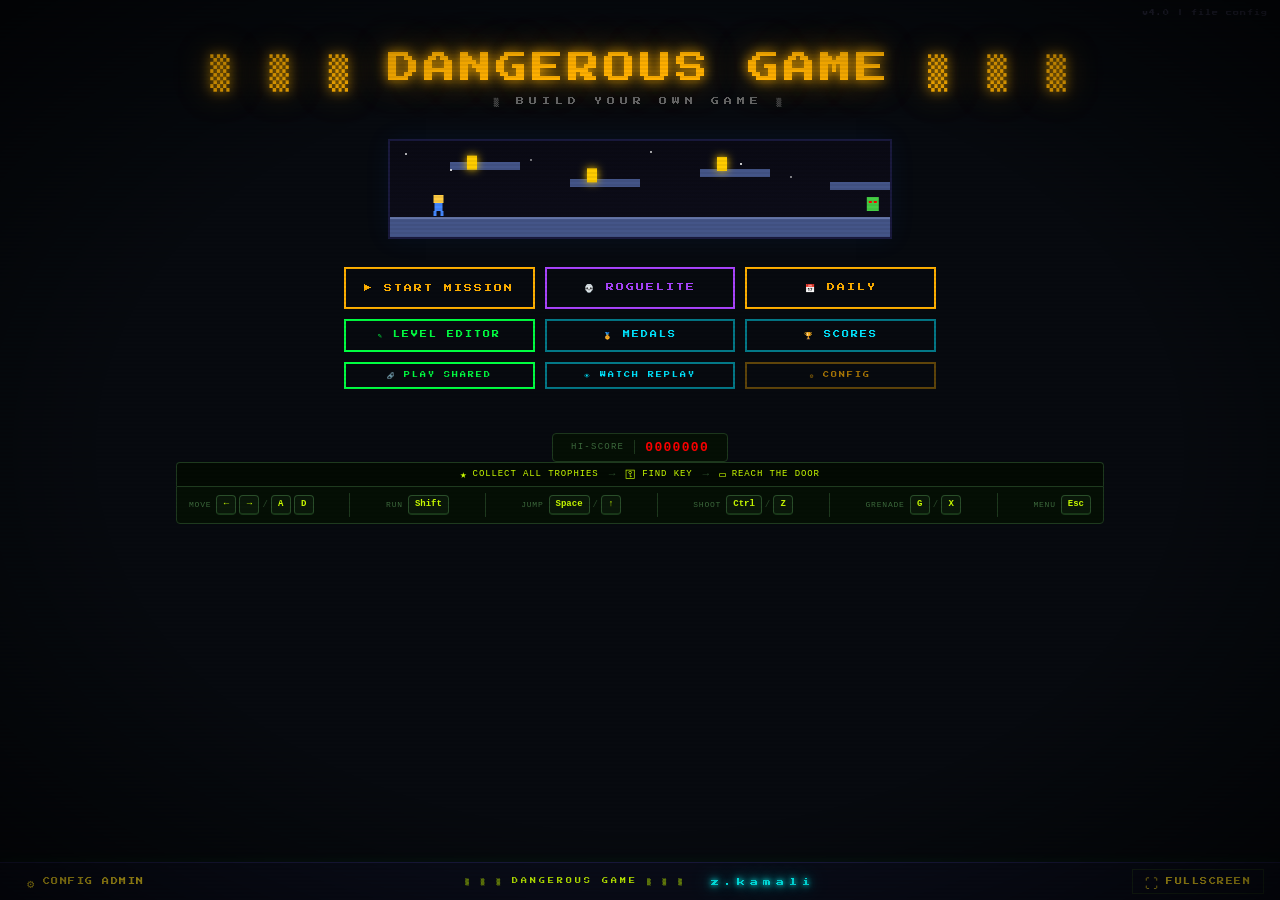
==== index.html @ d9ec9a9c "Dangerous Game V4" ====
<!DOCTYPE html>
<html lang="en">
<head>
  <meta charset="UTF-8">
  <meta name="viewport" content="width=device-width, initial-scale=1.0, maximum-scale=1.0, user-scalable=no, viewport-fit=cover">
  <title>▒ DANGEROUS GAME ▒</title><!-- overwritten at runtime by game.config.json → game.title -->
  <meta name="description" content="DANGEROUS GAME — retro 2D side-scrolling game">
  <meta name="theme-color" content="#070a0f">
  <link rel="preconnect" href="https://fonts.googleapis.com">
  <link rel="preconnect" href="https://fonts.gstatic.com" crossorigin>
  <link href="https://fonts.googleapis.com/css2?family=Press+Start+2P&display=swap" rel="stylesheet">
  <link rel="icon" type="image/png" href="DG-favicon.png">
  <link rel="stylesheet" href="style.css">
</head>
<body>

<!-- Config version badge (top-right corner) -->
<div id="config-badge">LOADING CONFIG…</div>

<!-- ════════════════════════════════════════════
     MENU SCREEN
     ════════════════════════════════════════════ -->
	 <div id="screen-menu" class="screen active">

  <div class="menu-logo-wrap">
    <div class="menu-title" data-config="game.title">
      ▒ ▒ ▒ DANGEROUS GAME ▒ ▒ ▒
    </div>
    <div class="menu-sub" data-config="game.subtitle">
      ▒ BUILD YOUR OWN GAME ▒
    </div>
  </div>

  <div class="menu-canvas-wrap">
    <canvas id="menu-canvas" width="500" height="96"></canvas>
  </div>

  <div class="menu-options menu-grid">
    <!-- Row 1: Primary actions -->
    <button class="btn btn-amber btn-primary menu-btn-lg" id="btn-play">▶ START MISSION</button>
    <button class="btn btn-purple menu-btn-lg" id="btn-roguelite">💀 ROGUELITE</button>
    <button class="btn btn-yellow menu-btn-lg" id="btn-daily">📅 DAILY</button>
    <!-- Row 2: Tools -->
    <button class="btn btn-green  menu-btn-md" id="btn-editor">✎ LEVEL EDITOR</button>
    <button class="btn btn-cyan   menu-btn-md" id="btn-achievements">🏅 MEDALS</button>
    <button class="btn btn-cyan   menu-btn-md" id="btn-leaderboard">🏆 SCORES</button>
    <!-- Row 3: Share + Admin -->
    <button class="btn btn-teal   menu-btn-sm" id="btn-import-level">🔗 PLAY SHARED</button>
    <button class="btn btn-cyan   menu-btn-sm" id="btn-watch-shared-replay">👁 WATCH REPLAY</button>
    <a      class="btn btn-admin  menu-btn-sm" href="admin.html">⚙ CONFIG</a>
  </div>

  <div class="dg-hiscore" id="menu-hi">
    <span class="dg-hi-label">Hi-Score</span>
    <div class="dg-hi-divider"></div>
    <span class="dg-hi-score">0000000</span>
  </div>
	
	<!-- THEME-2 - SHOW IN FOOTER -->
	<div class="dg-footer">
	  <div class="dg-mission">
		<div class="dg-mstep"><span class="dg-micon">★</span> Collect all trophies</div>
		<span class="dg-marrow">→</span>
		<div class="dg-mstep"><span class="dg-micon">⚿</span> Find key</div>
		<span class="dg-marrow">→</span>
		<div class="dg-mstep"><span class="dg-micon">▭</span> Reach the door</div>
	  </div>
	  <div class="dg-controls">
		<div class="dg-ctrl">
		  <span class="dg-label">Move</span>
		  <div class="dg-keys">
			<span class="dg-key">←</span><span class="dg-key">→</span>
			<span class="dg-sep">/</span>
			<span class="dg-key">A</span><span class="dg-key">D</span>
		  </div>
		</div>
		<div class="dg-divider"></div>
		<div class="dg-ctrl">
		  <span class="dg-label">Run</span>
		  <div class="dg-keys"><span class="dg-key">Shift</span></div>
		</div>
		<div class="dg-divider"></div>
		<div class="dg-ctrl">
		  <span class="dg-label">Jump</span>
		  <div class="dg-keys">
			<span class="dg-key">Space</span><span class="dg-sep">/</span><span class="dg-key">↑</span>
		  </div>
		</div>
		<div class="dg-divider"></div>
		<div class="dg-ctrl">
		  <span class="dg-label">Shoot</span>
		  <div class="dg-keys">
			<span class="dg-key">Ctrl</span><span class="dg-sep">/</span><span class="dg-key">Z</span>
		  </div>
		</div>
		<div class="dg-divider"></div>
		<div class="dg-ctrl">
		  <span class="dg-label">Grenade</span>
		  <div class="dg-keys">
			<span class="dg-key">G</span><span class="dg-sep">/</span><span class="dg-key">X</span>
		  </div>
		</div>
		<div class="dg-divider"></div>
		<div class="dg-ctrl">
		  <span class="dg-label">Menu</span>
		  <div class="dg-keys"><span class="dg-key">Esc</span></div>
		</div>
	  </div>
	</div>


</div>

<!-- ════════════════════════════════════════════
     GAME SCREEN
     ════════════════════════════════════════════ -->
<div id="screen-game" class="screen">

  <!-- HUD -->
  <div id="hud">
    <div class="hud-group">
      <div class="hud-item">
        <label>SCORE</label>
        <span id="hud-score">0000000</span>
      </div>
      <div class="hud-item">
        <label>HI</label>
        <span id="hud-hi">0000000</span>
      </div>
      <div class="hud-item">
        <label>MISSION</label>
        <span id="hud-level">LV 1</span>
      </div>
    </div>
    <div class="hud-group">
      <div class="hud-item">
        <label>LIVES</label>
        <span class="hud-lives" id="hud-lives">♥♥♥</span>
      </div>
      <div class="hud-item">
        <label>CUPS</label>
        <span id="hud-trophy">0</span>
      </div>
      <div class="hud-item">
        <label>KEY</label>
        <span class="hud-key" id="hud-key">NO</span>
      </div>
      <div class="hud-item">
        <label>WEAPON</label>
        <span class="hud-weapon" id="hud-weapon">NONE</span>
      </div>
      <div class="hud-item">
        <label>AMMO</label>
        <span class="hud-ammo" id="hud-ammo">–</span>
      </div>
      <div class="hud-item">
        <label>NADE</label>
        <span id="hud-nade">x0</span>
      </div>
      <div class="hud-item" id="hud-jetbar-wrap">
        <label>JET</label>
        <div id="hud-jetbar"><div id="hud-jetbar-fill"></div></div>
      </div>
      <!-- Phase 1: Boss HP bar -->
      <div class="hud-item" id="hud-boss-wrap" style="display:none">
        <label id="hud-boss-label">BOSS 12/12</label>
        <div id="hud-boss-bar"><div id="hud-boss-fill"></div></div>
      </div>
    </div>
  </div>

  <!-- Game canvas -->
  <div id="canvas-wrapper">
    <canvas id="gameCanvas"></canvas>
    <div id="msg-overlay"></div>
  </div>

  <!-- Controls hint strip -->
  <div id="controls-hint">
    <span>← → MOVE &nbsp; SHIFT RUN &nbsp; SPACE JUMP &nbsp; CTRL/Z SHOOT &nbsp; G GRENADE</span>
    <button class="btn btn-danger btn-sm" id="btn-menu" aria-label="Quit to menu">ESC / QUIT</button>
  </div>

  <!-- Touch controls (mobile only — shown via CSS media query) -->
  <div id="touch-controls">
    <div class="touch-dpad">
      <button class="touch-btn"             id="touch-left">◀</button>
      <button class="touch-btn"             id="touch-right">▶</button>
    </div>
    <div class="touch-actions">
      <button class="touch-btn touch-grenade" id="touch-grenade">NADE</button>
      <button class="touch-btn touch-shoot"   id="touch-shoot">FIRE</button>
      <button class="touch-btn touch-jump"    id="touch-jump">JUMP</button>
    </div>
  </div>

</div><!-- /screen-game -->

<!-- ════════════════════════════════════════════
     GAME OVER / WIN SCREEN
     ════════════════════════════════════════════ -->
<div id="screen-gameover" class="screen">
  <div class="gameover-title" id="go-title">GAME OVER</div>
  <div class="gameover-score">SCORE: <span id="go-score">0000000</span></div>
  <div class="gameover-hi">HI-SCORE: <span id="go-hi">0000000</span></div>
  <div class="menu-options">
    <button class="btn btn-amber" id="btn-retry">▶ PLAY AGAIN</button>
    <button class="btn btn-cyan"  id="btn-watch-replay" style="display:none">👁 WATCH REPLAY</button>
    <button class="btn btn-cyan"  id="btn-export-replay" style="display:none">📤 SHARE REPLAY</button>
    <div id="replay-export-feedback" style="display:none;color:#00ff88;font-family:'Press Start 2P',monospace;font-size:8px;margin-top:8px;text-align:center;"></div>
    <button class="btn"           id="btn-gomenu">← MAIN MENU</button>
  </div>
</div>

<!-- ════════════════════════════════════════════
     EDITOR SCREEN
     ════════════════════════════════════════════ -->
<div id="screen-editor" class="screen">

  <!-- Top bar: title + action buttons -->
  <div id="editor-header">
    <h2>◈ LEVEL EDITOR</h2>
    <div class="ed-btns">
      <button class="btn btn-green"               id="btn-ed-play">▶ PLAY TEST</button>
      <button class="btn btn-cyan"               id="btn-ed-export">↓ EXPORT</button>
      <button class="btn btn-amber"               id="btn-ed-import">↑ IMPORT</button>
      <button class="btn btn-cyan"                id="btn-ed-share">🔗 SHARE LEVEL</button>
      <button class="btn btn-purple"              id="btn-ed-ai">🤖 AI GENERATE</button>
      <button class="btn btn-amber ed-btn-danger" id="btn-ed-menu">✕ BACK</button>
      <input  class="hidden-file-input"    type="file" id="ed-import-input" accept=".json">
    </div>
  </div>

  <!-- Toolbar: LEVEL | TILES palette+tools+guide | CHARACTERS -->
  <div id="editor-toolbar">

    <!-- Zone 1: Level select -->
	<div class="tile-guide">
		<div class="tg-group-heading" style="padding: 6px 10px 5px; margin: 8px 0px 4px; background: rgba(255, 136, 0, 0.094); border-width: 1px 1px 1px 3px; border-style: solid; border-color: rgba(255, 136, 0, 0.333) rgba(255, 136, 0, 0.333) rgba(255, 136, 0, 0.333) rgb(255, 136, 0); border-image: initial; font-family: &quot;Press Start 2P&quot;, monospace; font-size: 12px; color: rgb(255, 136, 0); letter-spacing: 2px; display: flex; align-items: center; gap: 8px;">
			<span style="font-size:13px">🗺️</span>
			<div>
				<div>LEVEL</div>
				<div style="font-size:5px;color:#44cc4499;margin-top:2px;letter-spacing:1px">&nbsp;</div>
			</div>
			<select id="ed-level-select"></select>
		</div>
				
		<!-- Zone 3: Add new character -->
		<div class="tg-group-heading" style="padding: 6px 10px 5px; margin: 8px 0px 4px; background: rgba(255, 0, 68, 0.094); border-width: 1px 1px 1px 3px; border-style: solid; border-color: rgba(255, 0, 68, 0.333) rgba(255, 0, 68, 0.333) rgba(255, 0, 68, 0.333) rgb(255, 0, 68); border-image: initial; font-family: &quot;Press Start 2P&quot;, monospace; font-size: 7px; color: rgb(255, 0, 68); letter-spacing: 2px; display: flex; align-items: center; gap: 8px;">
			<span style="font-size:13px">⚔️➕</span>
			<div>
			  <button class="ed-btn ed-btn-add-char" id="btn-add-char">+ ADD CUSTOM ENEMY</button>
			</div>
		</div>
	</div>
	
    <!-- Zone 4: Tile palette + tools + guide -->
    <div class="ed-zone ed-zone-tiles" id="ed-zone-tiles">
      <div class="ed-toolbar-tiles-row">
		<!-- Zone 4: Tile Reference ← ADD THIS ENTIRE BLOCK -->
		<div class="ed-zone" id="ed-zone-guide">		  
			<div class="tile-guide">
				<div class="tg-group-heading" style="padding: 6px 10px 5px; margin: 8px 0px 4px; background: rgba(68, 102, 255, 0.094); border-width: 1px 1px 1px 3px; border-style: solid; border-color: rgba(68, 102, 255, 0.333) rgba(68, 102, 255, 0.333) rgba(68, 102, 255, 0.333) rgb(68, 102, 255); border-image: initial; font-family: &quot;Press Start 2P&quot;, monospace; font-size: 12px; color: rgb(68, 102, 255); letter-spacing: 2px; display: flex; align-items: center; gap: 8px;">
					<span style="font-size:13px">🧰</span>
					<div>Tiles Toolbox
					</div>
					
					<div class="tg-cell" data-tid="4" title="[4] TROPHY — Collect all to unlock door" style="border: 1px solid rgba(255, 204, 0, 0.333); background: rgba(255, 204, 0, 0.07); display: flex; flex-direction: column; align-items: center; padding: 4px 2px 3px; cursor: pointer; border-radius: 2px; transition: border-color 0.1s, background 0.1s; position: relative;">
						<span style="font-size:15px;line-height:1">🧹</span>
						<span style="font-family:'Press Start 2P',monospace;font-size:5px;color:#ffcc00;margin-top:2px;text-align:center;line-height:1.3">
							&nbsp;
						</span>
					</div>
					<button class="btn btn-amber" id="btn-ed-clear">CLEAR</button>
					
					<div class="tg-cell" data-tid="18" title="[18] UPGRADE — Upgrades current weapon" style="border: 1px solid rgba(0, 229, 255, 0.333); background: rgba(0, 229, 255, 0.07); display: flex; flex-direction: column; align-items: center; padding: 4px 2px 3px; cursor: pointer; border-radius: 2px; transition: border-color 0.1s, background 0.1s; position: relative;">
						<span style="font-size:15px;line-height:1">🎨</span>
						<span style="font-family:'Press Start 2P',monospace;font-size:5px;color:#00e5ff;margin-top:2px;text-align:center;line-height:1.3">		&nbsp;
						</span>
					</div>
					<button class="btn btn-cyan" id="btn-ed-fill">FILL FLOOR</button>
				</div>
			</div>
		  <div id="tile-guide"></div>
		</div>
      </div>
    </div>

  </div><!-- /editor-toolbar -->

  <!-- Full-width canvas -->
  <div id="editor-canvas-wrap">
    <canvas id="editorCanvas"></canvas>
  </div>

</div><!-- /screen-editor -->

<!-- ════════════════════════════════════════════
     CUSTOM CHARACTER MODAL
     ════════════════════════════════════════════ -->
<div id="char-modal-bg">
  <div id="char-modal">
    <h2 id="char-modal-title">◈ NEW CHARACTER</h2>

    <div class="cf">
      <label>NAME</label>
      <input type="text" id="char-name" maxlength="12" placeholder="e.g. ROBOT" value="CUSTOM">
    </div>

    <div class="cf-row">
      <div class="cf cf-half">
        <label>BODY COLOR</label>
        <input type="color" id="char-color" value="#cc4444">
      </div>
      <div class="cf cf-half">
        <label>EYE COLOR</label>
        <input type="color" id="char-eyecolor" value="#ff0000">
      </div>
    </div>

    <div class="cf">
      <label>BEHAVIOR</label>
      <select id="char-behavior">
        <option value="patrol">PATROL  (walks back &amp; forth)</option>
        <option value="fast">FAST    (quick patrol)</option>
        <option value="flying">FLYING  (hovers, no gravity)</option>
        <option value="jumper">JUMPER  (bounces on platforms)</option>
        <option value="sniper">SNIPER  (shoots at player)</option>
      </select>
    </div>

    <div class="cf">
      <label>SPEED &nbsp;<span class="rv" id="rv-speed">1.4</span></label>
      <input type="range" id="char-speed" min="0.5" max="4" step="0.1" value="1.4">
    </div>
    <div class="cf">
      <label>PATROL RANGE &nbsp;<span class="rv" id="rv-range">80</span>px</label>
      <input type="range" id="char-range" min="32" max="300" step="8" value="80">
    </div>
    <div class="cf">
      <label>SCORE VALUE &nbsp;<span class="rv" id="rv-score">300</span>pts</label>
      <input type="range" id="char-score" min="100" max="1000" step="50" value="300">
    </div>

    <div class="char-prev-row">
      <canvas class="char-prev-canvas" id="char-prev-cnv" width="48" height="56"></canvas>
      <div id="char-prev-info"></div>
    </div>

    <div class="char-modal-btns">
      <button class="ed-btn"             id="char-cancel">CANCEL</button>
      <button class="ed-btn ed-btn-save" id="char-save">SAVE CHARACTER</button>
    </div>
  </div>
</div>

<!-- ════════════════════════════════════════════
     LEADERBOARD SCREEN
     ════════════════════════════════════════════ -->
<!-- ════════════════════════════════════════════
     LEVEL IMPORT MODAL (Phase 4 — URL Sharing)
     ════════════════════════════════════════════ -->
<div id="import-level-modal-bg" style="display:none;position:fixed;inset:0;background:rgba(0,0,0,0.85);z-index:9999;display:none;align-items:center;justify-content:center;">
  <div style="background:#0d1117;border:2px solid #4a9eff;padding:24px;max-width:560px;width:90%;font-family:'Press Start 2P',monospace;color:#eee;">
    <div style="font-size:10px;color:#4a9eff;margin-bottom:16px;letter-spacing:1px;">🔗 PLAY SHARED LEVEL</div>
    <div style="font-size:8px;color:#aaa;margin-bottom:10px;line-height:1.8;">Paste the level code below.<br>You can paste the full URL or just the part after <span style="color:#4a9eff">#level=</span></div>
    <textarea id="import-level-input" style="width:100%;height:90px;background:#070a0f;color:#4a9eff;border:1px solid #333;padding:8px;font-family:monospace;font-size:11px;resize:vertical;box-sizing:border-box;" placeholder="Paste URL or level code here..."></textarea>
    <div style="margin-top:14px;display:flex;gap:10px;justify-content:flex-end;">
      <button id="import-level-cancel" style="background:#222;color:#aaa;border:1px solid #444;padding:8px 14px;font-family:'Press Start 2P',monospace;font-size:8px;cursor:pointer;">CANCEL</button>
      <button id="import-level-go"     style="background:#4a9eff;color:#000;border:none;padding:8px 14px;font-family:'Press Start 2P',monospace;font-size:8px;cursor:pointer;">▶ PLAY LEVEL</button>
    </div>
    <div id="import-level-error" style="font-size:7px;color:#ff4444;margin-top:10px;min-height:14px;"></div>
  </div>
</div>

<!-- ════════════════════════════════════════════
     REPLAY IMPORT MODAL — paste a shared replay code
     ════════════════════════════════════════════ -->
<div id="import-replay-modal-bg" style="display:none;position:fixed;inset:0;background:rgba(0,0,0,0.88);z-index:9999;align-items:center;justify-content:center;">
  <div style="background:#0a0d14;border:2px solid #00e5ff;padding:24px;max-width:580px;width:92%;font-family:'Press Start 2P',monospace;color:#eee;box-sizing:border-box;">
    <div style="font-size:10px;color:#00e5ff;margin-bottom:8px;letter-spacing:1px;">👁 WATCH SHARED REPLAY</div>
    <div style="font-size:7px;color:#888;margin-bottom:14px;line-height:1.9;">
      Paste a replay code shared by another player.<br>
      The recording will play back from the start of their run.
    </div>
    <textarea id="import-replay-input" style="width:100%;height:100px;background:#070a0f;color:#00e5ff;border:1px solid #224;padding:8px;font-family:monospace;font-size:10px;resize:none;box-sizing:border-box;outline:none;" placeholder="Paste replay code here..."></textarea>
    <div style="margin-top:12px;display:flex;gap:10px;justify-content:flex-end;">
      <button id="import-replay-cancel" style="background:#111;color:#888;border:1px solid #333;padding:8px 14px;font-family:'Press Start 2P',monospace;font-size:7px;cursor:pointer;">CANCEL</button>
      <button id="import-replay-go"     style="background:#00e5ff;color:#000;border:none;padding:8px 16px;font-family:'Press Start 2P',monospace;font-size:7px;cursor:pointer;font-weight:bold;">▶ WATCH REPLAY</button>
    </div>
    <div id="import-replay-error" style="font-size:7px;color:#ff4444;margin-top:8px;min-height:14px;"></div>
  </div>
</div>

<div id="screen-leaderboard" class="screen">
  <div class="lb-header">
    <div class="lb-title">🏆 HIGH SCORES</div>
    <div class="lb-subtitle">TOP 10 SOLDIERS</div>
  </div>

  <div class="lb-table-wrap">
    <table class="lb-table">
      <thead>
        <tr>
          <th class="lb-th">RANK</th>
          <th class="lb-th">NAME</th>
          <th class="lb-th">SCORE</th>
          <th class="lb-th">DATE</th>
        </tr>
      </thead>
      <tbody id="lb-tbody">
        <!-- filled by JS -->
      </tbody>
    </table>
  </div>

  <div class="lb-actions">
    <button class="btn btn-amber" id="btn-lb-back">← MAIN MENU</button>
    <button class="btn btn-danger btn-sm" id="btn-lb-clear">✕ CLEAR SCORES</button>
  </div>
</div>

<!-- ════════════════════════════════════════════
     LEVEL TRANSITION SCREEN
     Shown between levels — animated corridor walk
     ════════════════════════════════════════════ -->
<div id="screen-transition" class="screen">
  <div id="trans-wrap">
    <div id="trans-header">
      <span id="trans-level-from"></span>
      <span id="trans-message"></span>
      <span id="trans-level-to"></span>
    </div>
    <div id="trans-corridor-wrap">
      <canvas id="trans-canvas" width="700" height="120"></canvas>
    </div>
    <div id="trans-footer">
      <span id="trans-score-label">SCORE</span>
      <span id="trans-score-val"></span>
      <span id="trans-sub"></span>
    </div>
  </div>
</div>

<!-- ════════════════════════════════════════════
     GLOBAL FOOTER BAR — always visible
     ════════════════════════════════════════════ -->
<div id="footer-bar">
  <div class="footer-left">
    <a class="footer-link" href="admin.html" title="Open Config Admin">
      <span class="footer-link-icon">⚙</span>
      <span class="footer-link-text">CONFIG ADMIN</span>
    </a>
  </div>
  <div class="footer-center">
    <span class="footer-game-tag" id="footer-title"></span>
    <span class="footer-game-tag-developer" id="footer-title-dev">&nbsp;&nbsp;z.kamali</span>
  </div>
  <div class="footer-right">
    <button class="btn-fullscreen" id="btn-fullscreen" title="Toggle Fullscreen (F11)" aria-label="Toggle fullscreen">
      <span class="fs-icon" id="fs-icon">⛶</span>
      <span class="fs-label" id="fs-label">FULLSCREEN</span>
    </button>
  </div>
</div>

<!-- Scripts — levels data must load before the engine -->
<script src="levels.js"></script>
<script src="game.js"></script>

</body>
</html>
---- style.css ----
/* ═══════════════════════════════════════════════════════════════════
   ▒ ▒ ▒ D A N G E R O U S  G A M E ▒ ▒ ▒ — style.css
   Retro DOS / CRT terminal aesthetic
   ═══════════════════════════════════════════════════════════════════ */

@import url('https://fonts.googleapis.com/css2?family=Press+Start+2P&display=swap');

/* ── Reset & Root ──────────────────────────────────────────────── */
*, *::before, *::after { margin: 0; padding: 0; box-sizing: border-box; }

:root {
  --crt-green:  #00ff41;
  --crt-amber:  #ffb000;
  --crt-red:    #ff2020;
  --crt-cyan:   #00ffff;
  --crt-blue:   #4488ff;
  --bg-dark:    #070a0f;
  --bg-panel:   #0a0d1a;
  --bg-sidebar: #080b14;
  --border-glow:#1a1a3e;
  --shadow-glow: rgba(0, 255, 65, 0.18);
}

/* ── Base ─────────────────────────────────────────────────────── */
html { scroll-behavior: smooth; }

body {
  background: var(--bg-dark);
  color: var(--crt-green);
  font-family: 'Press Start 2P', monospace;
  display: flex;
  flex-direction: column;
  align-items: center;
  min-height: 100vh;
  overflow-x: hidden;
  image-rendering: pixelated;
  user-select: none;
}

/* ── CRT Scanlines Overlay ────────────────────────────────────── */
body::before {
  content: '';
  position: fixed;
  inset: 0;
  background: repeating-linear-gradient(
    0deg,
    transparent,
    transparent 2px,
    rgba(0, 0, 0, 0.06) 2px,
    rgba(0, 0, 0, 0.06) 4px
  );
  pointer-events: none;
  z-index: 9999;
}

/* ── CRT Vignette ─────────────────────────────────────────────── */
body::after {
  content: '';
  position: fixed;
  inset: 0;
  background: radial-gradient(ellipse at center, transparent 60%, rgba(0,0,0,0.65) 100%);
  pointer-events: none;
  z-index: 9998;
}

/* ════════════════════════════════════════════════════════════════
   SCREEN MANAGEMENT
   ════════════════════════════════════════════════════════════════ */
.screen {
  display: none;
  width: 100%;
  max-width: 960px;
  padding: 16px;
  flex-direction: column;
  align-items: center;
}
.screen.active {
  display: flex;
}




/* ════════════════════════════════════════════════════════════════
   MENU SCREEN
   ════════════════════════════════════════════════════════════════ */
#screen-menu {
  gap: 0;
}

.menu-logo-wrap {
  text-align: center;
  margin: 30px 0 8px;
}

.menu-title {
  font-size: clamp(10px, 3.5vw, 32px);
  color: var(--crt-amber);
  text-shadow:
    0 0 12px var(--crt-amber),
    0 0 30px rgba(255, 176, 0, 0.5),
    0 0 60px rgba(255, 176, 0, 0.2);
  letter-spacing: clamp(1px, 0.5vw, 4px);
  word-break: break-word;
  animation: flicker 5s infinite;
  line-height: 1.4;
}

.menu-sub {
  font-size: 8px;
  color: #666;
  letter-spacing: 5px;
  margin-top: 6px;
  margin-bottom: 24px;
}

.menu-canvas-wrap {
  border: 2px solid var(--border-glow);
  box-shadow: 0 0 24px rgba(0,100,255,0.08);
  margin-bottom: 28px;
}

.menu-options {
  display: flex;
  flex-direction: column;
  gap: 14px;
  align-items: center;
  margin-bottom: 20px;
}

/* ── 3-column retro grid menu ────────────────────────────────── */
.menu-grid {
  display: grid !important;
  flex-direction: unset !important;
  grid-template-columns: repeat(3, 1fr);
  gap: 10px;
  width: min(600px, 92vw);
  align-items: stretch;
  padding: 0 4px;
}

.menu-btn-lg {
  font-size: 8px !important;
  padding: 14px 8px !important;
  letter-spacing: 0.05em;
}
.menu-btn-md {
  font-size: 7px !important;
  padding: 10px 6px !important;
}
.menu-btn-sm {
  font-size: 6px !important;
  padding: 8px 4px !important;
}
.menu-btn-spacer {
  visibility: hidden;
}

.btn-teal   { --btn-color: #00e5cc; }

.dg-hiscore { display: inline-flex; align-items: center; gap: 10px; margin-top: 24px; background: #050f05; border: 1px solid #1e3a1e; border-radius: 4px; padding: 6px 18px; font-family: 'Courier New', monospace; }
.dg-hi-label { font-size: 9px; color: #3d6b3d; letter-spacing: 0.14em; text-transform: uppercase; }
.dg-hi-divider { width: 1px; height: 14px; background: #1e3a1e; }
.dg-hi-score { font-size: 13px; font-weight: bold; color: #FF0000; letter-spacing: 0.1em; }


/* ════════════════════════════════════════════════════════════════
   GAME CONTROL DISPLAY
   ════════════════════════════════════════════════════════════════ */

/* THEME-2 - SHOW IN FOOTER */
.dg-footer { width: 100%; font-family: 'Courier New', monospace; box-sizing: border-box; }
.dg-mission { display: flex; align-items: center; justify-content: center; gap: 10px; padding: 5px 12px; background: #030a03; border: 1px solid #1e3a1e; border-bottom: none; border-radius: 4px 4px 0 0; }
.dg-mstep { font-size: 9px; color: #CCFF00; letter-spacing: 0.1em; text-transform: uppercase; display: flex; align-items: center; gap: 5px; }
.dg-micon { font-size: 11px; }
.dg-marrow { color: #2a4a2a; font-size: 11px; }
.dg-controls { display: flex; align-items: center; justify-content: space-between; background: #050f05; border: 1px solid #1e3a1e; border-radius: 0 0 4px 4px; padding: 6px 12px; gap: 4px; }
.dg-ctrl { display: flex; align-items: center; gap: 5px; white-space: nowrap; }
.dg-label { font-size: 8px; color: #3d6b3d; text-transform: uppercase; letter-spacing: 0.1em; }
.dg-keys { display: flex; gap: 3px; align-items: center; }
.dg-key { display: inline-flex; align-items: center; justify-content: center; background: #0a180a; border: 1px solid #2a4e2a; border-bottom: 2px solid #1a3a1a; border-radius: 4px; padding: 2px 6px; font-size: 9px; font-weight: bold; font-family: 'Courier New', monospace; color: #CCFF00; min-width: 20px; text-align: center; line-height: 1.4; }
.dg-sep { font-size: 9px; color: #2a4a2a; }
.dg-divider { width: 1px; height: 24px; background: #1e3a1e; flex-shrink: 0; }

/* ── Animations ──────────────────────────────────────────────── */
@keyframes flicker {
  0%, 90%, 100% { opacity: 1; }
  91% { opacity: 0.85; }
  92% { opacity: 1; }
  95% { opacity: 0.7; }
  96% { opacity: 1; }
}

@keyframes pulse {
  0%, 100% { text-shadow: 0 0 12px var(--crt-amber), 0 0 30px rgba(255,176,0,0.4); }
  50%       { text-shadow: 0 0 20px var(--crt-amber), 0 0 50px rgba(255,176,0,0.7); }
}

@keyframes blink {
  0%, 49% { opacity: 1; }
  50%, 100% { opacity: 0; }
}

/* ════════════════════════════════════════════════════════════════
   BUTTONS
   ════════════════════════════════════════════════════════════════ */
/* ===== BUTTON SYSTEM (RETRO NEON) ===== */
.btn {
  --btn-color: var(--crt-green);

  font-family: 'Press Start 2P', monospace;
  font-size: 11px;
  padding: 13px 36px;
  background: transparent;
  border: 2px solid var(--btn-color);
  color: var(--btn-color);
  cursor: pointer;
  letter-spacing: 2px;
  transition: all 0.08s ease;
  position: relative;
  text-transform: uppercase;
  outline: none;
}

/* outer glow frame */
.btn::after {
  content: '';
  position: absolute;
  inset: -4px;
  border: 1px solid transparent;
  transition: border-color 0.08s;
}

/* hover = dynamic glow */
.btn:hover {
  background: color-mix(in srgb, var(--btn-color) 8%, transparent);
  box-shadow:
    0 0 18px color-mix(in srgb, var(--btn-color) 35%, transparent),
    inset 0 0 12px color-mix(in srgb, var(--btn-color) 8%, transparent);
  color: #ffffff;
}

.btn:hover::after {
  border-color: color-mix(in srgb, var(--btn-color) 35%, transparent);
}

.btn:active {
  transform: scale(0.96);
}

/* ===== COLOR VARIANTS ===== */
.btn-green  { --btn-color: var(--crt-green); }
.btn-amber  { --btn-color: var(--crt-amber); }
.btn-red    { --btn-color: var(--crt-red); }
.btn-cyan   { --btn-color: #00e5ff; }
.btn-purple { --btn-color: #aa44ff; }
.btn-yellow { --btn-color: #ffb000; }
.btn-admin  { --btn-color: #8888ff; }

.btn-primary {
  animation: pulseGlow 1.5s infinite alternate;
}

@keyframes pulseGlow {
  from { box-shadow: 0 0 8px var(--btn-color); }
  to   { box-shadow: 0 0 22px var(--btn-color); }
}

.btn-locked {
  opacity: 0.4;
  cursor: not-allowed;
  box-shadow: none;
}

/* size */
.btn-sm {
  font-size: 8px;
  padding: 8px 18px;



}
/* ════════════════════════════════════════════════════════════════
   GAME SCREEN
   ════════════════════════════════════════════════════════════════ */
#screen-game {
  padding: 12px;
  gap: 0;
}

/* ── HUD Bar ─────────────────────────────────────────────────── */
#hud {
  display: flex;
  justify-content: space-between;
  align-items: center;
  width: 100%;
  max-width: 800px;
  padding: 7px 14px;
  background: var(--bg-panel);
  border: 1px solid var(--border-glow);
  border-bottom: none;
  font-size: 8px;
  flex-wrap: wrap;
  gap: 10px;
}

.hud-group {
  display: flex;
  gap: 18px;
  align-items: center;
  flex-wrap: wrap;
}

.hud-item {
  display: flex;
  flex-direction: column;
  gap: 3px;
}

.hud-item label {
  color: #3a3a5a;
  font-size: 6px;
  letter-spacing: 1px;
}

.hud-item span {
  color: var(--crt-amber);
  font-size: 8px;
}

.hud-lives  { color: var(--crt-red) !important; }
.hud-key    { color: #ddaa00 !important; }
.hud-weapon { color: var(--crt-cyan) !important; }
.hud-ammo   { color: #88aaff !important; }

/* ── Jetpack fuel bar ────────────────────────────────────────── */
#hud-jetbar-wrap {
  display: flex;
  flex-direction: column;
  gap: 3px;
}
#hud-jetbar-wrap label {
  font-size: 6px;
  color: #3a3a5a;
  letter-spacing: 1px;
}
#hud-jetbar {
  width: 60px;
  height: 6px;
  background: #111;
  border: 1px solid #222;
  position: relative;
  overflow: hidden;
}
#hud-jetbar-fill {
  height: 100%;
  width: 100%;
  background: linear-gradient(90deg, #ff4400, #ffcc00);
  transition: width 0.1s;
}

/* ── Phase 1: Boss HP Bar ───────────────────────── */
#hud-boss-wrap { animation: boss-pulse 0.8s infinite; }
#hud-boss-wrap.boss2 { animation: boss2-pulse 0.5s infinite; }
@keyframes boss2-pulse {
  0%,100% { box-shadow: 0 0 8px rgba(255,0,170,0.4); }
  50%      { box-shadow: 0 0 20px rgba(255,0,170,0.9); }
}
@keyframes boss-pulse { 0%,100%{opacity:1} 50%{opacity:0.7} }
#hud-boss-label {
  color: var(--crt-red) !important;
  font-size: 6px;
  text-shadow: 0 0 8px var(--crt-red);
  white-space: nowrap;
}
#hud-boss-bar {
  width: 80px; height: 8px;
  background: #220000;
  border: 1px solid #ff2020;
  box-shadow: 0 0 8px rgba(255,32,32,0.5);
  overflow: hidden;
}
#hud-boss-fill {
  height: 100%; width: 100%;
  background: linear-gradient(to right, #881100, #ff2020);
  transition: width 0.15s, background 0.3s;
}

/* ── Canvas wrapper ──────────────────────────────────────────── */
#canvas-wrapper {
  position: relative;
  width: 100%;
  max-width: 800px;
  border: 2px solid var(--border-glow);
  box-shadow: 0 0 40px rgba(0,80,255,0.08), inset 0 0 80px rgba(0,0,20,0.7);
  image-rendering: pixelated;
  line-height: 0;
  aspect-ratio: 800 / 320;  /* preserve game proportions */
}

#gameCanvas {
  display: block;
  width: 100%;        /* scale canvas to container */
  height: 100%;
  image-rendering: pixelated;
  image-rendering: crisp-edges;
}

/* ── Message overlay ─────────────────────────────────────────── */
#msg-overlay {
  position: absolute;
  inset: 0;
  display: flex;
  align-items: center;
  justify-content: center;
  font-size: 16px;
  color: var(--crt-amber);
  text-shadow: 0 0 20px var(--crt-amber);
  pointer-events: none;
  text-align: center;
  line-height: 2;
  background: rgba(0, 0, 0, 0.52);
  opacity: 0;
  transition: opacity 0.25s;
}
#msg-overlay.visible { opacity: 1; }

/* ── Controls strip ──────────────────────────────────────────── */
#controls-hint {
  width: 100%;
  max-width: 800px;
  font-size: 7px;
  color: #2a2a44;
  display: flex;
  justify-content: space-between;
  align-items: center;
  padding: 5px 14px;
  background: var(--bg-panel);
  border: 1px solid var(--border-glow);
  border-top: none;
}
#controls-hint span { color: #3a3a5a; }

/* ════════════════════════════════════════════════════════════════
   GAME OVER SCREEN
   ════════════════════════════════════════════════════════════════ */
#screen-gameover {
  gap: 0;
}

.gameover-title {
  font-size: 26px;
  color: var(--crt-red);
  text-shadow: 0 0 30px var(--crt-red), 0 0 60px rgba(255,32,32,0.4);
  margin: 60px 0 28px;
  animation: flicker 2s infinite;
}

.gameover-score {
  font-size: 12px;
  color: var(--crt-amber);
  margin-bottom: 8px;
}
.gameover-hi {
  font-size: 10px;
  color: #555;
  margin-bottom: 48px;
}

/* ── Win screen ──────────────────────────────────────────────── */
.win-title {
  font-size: 22px;
  color: var(--crt-green);
  text-shadow: 0 0 30px var(--crt-green);
  margin: 50px 0 24px;
  animation: pulse 1.5s infinite;
}

/* ════════════════════════════════════════════════════════════════
   EDITOR SCREEN  —  top-toolbar layout
   ════════════════════════════════════════════════════════════════ */

/* ── screen-editor overrides default .screen centering ───────── */
#screen-editor {
  max-width: 100%;
  padding: 10px 16px;
  align-items: stretch;
}

/* ── Top action bar ──────────────────────────────────────────── */
#editor-header {
  display: flex;
  align-items: center;
  justify-content: space-between;
  width: 100%;
  padding: 8px 0;
  border-bottom: 1px solid var(--border-glow);
  margin-bottom: 8px;
  flex-wrap: wrap;
  gap: 8px;
}
#editor-header h2 {
  font-size: 11px;
  color: var(--crt-amber);
}
#editor-header .ed-btns {
  display: flex;
  gap: 6px;
  flex-wrap: wrap;
}

/* ── Toolbar: 3-zone row above canvas ────────────────────────── */
#editor-toolbar {
  display: flex;
  gap: 0;
  width: 100%;
  background: var(--bg-sidebar);
  border: 1px solid var(--border-glow);
  margin-bottom: 6px;
  align-items: stretch;
}

/* shared zone chrome */
.ed-zone {
  padding: 8px 12px;
  border-right: 1px solid var(--border-glow);
  display: flex;
  flex-direction: column;
  gap: 6px;
}
.ed-zone:last-child { border-right: none; }

.ed-zone-label {
  font-size: 7px;
  color: #39FF14;
  letter-spacing: 2px;
  text-transform: uppercase;
  padding-bottom: 5px;
  border-bottom: 1px solid #1a1a2e;
  white-space: nowrap;
}

/* Zone 1 – Level select */
#ed-zone-level {
  min-width: 130px;
  flex-shrink: 0;
  justify-content: flex-start;
}

/* Zone 2 – Tiles (grows to fill) */
.ed-zone-tiles {
  flex: 1;
  min-width: 0;
}

/* inner row: palette left, tools+guide right */
.ed-toolbar-tiles-row {
  display: flex;
  gap: 10px;
  align-items: flex-start;
}

.tile-btn {
  width: 34px;
  height: 34px;
  border: 2px solid #1c1c2e;
  cursor: pointer;
  image-rendering: pixelated;
  background: #0a0a12;
  transition: border-color 0.08s;
  border-radius: 0;
}
.tile-btn:hover    { border-color: #444; }
.tile-btn.selected { border-color: var(--crt-green); box-shadow: 0 0 6px rgba(0,255,65,0.4); }

/* right sub-column: CLEAR/FILL + guide */
.ed-toolbar-tiles-right {
  display: flex;
  flex-direction: column;
  gap: 6px;
  justify-content: flex-start;
}

.tile-label-inline {
  font-size: 10px;
  color: #FF8100;
  letter-spacing: 0;
  font-family: 'Press Start 2P', monospace;
}

/* Zone 3 – Characters */
#ed-zone-chars {
  min-width: 180px;
  flex-shrink: 0;
}

/* ── Level select ───────────────────────────────────────────── */
#ed-level-select {
  font-family: 'Press Start 2P', monospace;
  font-size: 7px;
  background: var(--bg-panel);
  color: var(--crt-amber);
  border: 1px solid var(--border-glow);
  padding: 5px 8px;
  width: 100%;
  cursor: pointer;
}
#ed-level-select option { background: var(--bg-panel); }

/* ── Editor tools (inside toolbar) ──────────────────────────── */
#editor-tools {
  display: flex;
  gap: 6px;
  flex-wrap: wrap;
}


/* ── Coords strip ───────────────────────────────────────────── */
.ed-coords-bar {
  width: 100%;
  margin-bottom: 4px;
}
.ed-coords {
  font-size: 6px;
  color: #FFFF00;
  min-height: 16px;
  display: block;
}

/* ── Editor canvas — full width ─────────────────────────────── */
#editor-canvas-wrap {
  width: 100%;
  overflow: auto;
  border: 1px solid var(--border-glow);
  cursor: crosshair;
  background: #000;
  max-height: calc(100vh - 280px);
}
#editorCanvas {
  display: block;
  image-rendering: pixelated;
}

/* ── Shared button style ─────────────────────────────────────── */
.ed-btn {
  font-family: 'Press Start 2P', monospace;
  font-size: 7px;
  padding: 6px 10px;
  background: transparent;
  border: 1px solid #2a2a3e;
  color: #1F51FF;
  cursor: pointer;
  transition: all 0.08s;
  outline: none;
}
.ed-btn:hover  { border-color: var(--crt-white); color: var(--crt-red); }
.ed-btn.active { border-color: var(--crt-amber);  color: var(--crt-amber); }

/* ── Characters zone internals ──────────────────────────────── */
#char-list {
  display: flex;
  flex-direction: column;
  gap: 4px;
  max-height: 80px;
  overflow-y: auto;
}


.char-entry {
  display: flex;
  align-items: center;
  gap: 5px;
  padding: 4px 6px;
  border: 1px solid #1c1c2e;
  cursor: pointer;
  transition: border-color 0.08s;
}
.char-entry:hover  { border-color: #444; }
.char-entry.active { border-color: var(--crt-green); }
.char-swatch { width: 14px; height: 14px; flex-shrink: 0; border: 1px solid #333; image-rendering: pixelated; }
.char-label  { font-size: 6px; color: #888; flex: 1; overflow: hidden; text-overflow: ellipsis; white-space: nowrap; }
.char-del    { font-size: 9px; color: #553; cursor: pointer; padding: 0 3px; }
.char-del:hover { color: var(--crt-red); }

/* ── Custom character modal ──────────────────────────────────── */
#char-modal-bg {
  display: none;
  position: fixed;
  inset: 0;
  background: rgba(0, 0, 0, 0.88);
  z-index: 10000;
  align-items: center;
  justify-content: center;
}
#char-modal-bg.open { display: flex; }

#char-modal {
  background: var(--bg-panel);
  border: 2px solid var(--crt-amber);
  padding: 22px;
  min-width: 300px;
  max-width: 380px;
  width: 90%;
  box-shadow: 0 0 40px rgba(255,176,0,0.2);
}
#char-modal h2 {
  font-size: 10px;
  color: var(--crt-amber);
  margin-bottom: 18px;
}

.cf { margin-bottom: 11px; }
.cf label {
  display: block;
  font-size: 6px;
  color: #555;
  margin-bottom: 5px;
  letter-spacing: 1px;
}
.cf input, .cf select {
  font-family: inherit;
  font-size: 7px;
  background: #070a0f;
  color: var(--crt-green);
  border: 1px solid #2a2a3e;
  padding: 5px 8px;
  width: 100%;
}
.cf input[type=color]  { padding: 2px; height: 28px; cursor: pointer; }
.cf input[type=range]  { padding: 0; height: 18px; accent-color: var(--crt-green); }
.cf .rv { color: var(--crt-amber); margin-left: 6px; }

.char-prev-row {
  display: flex;
  align-items: center;
  gap: 14px;
  margin-bottom: 14px;
}
#char-prev-cnv { border: 1px solid #2a2a3e; image-rendering: pixelated; }
#char-prev-info { font-size: 6px; color: #555; line-height: 2.2; }

.char-modal-btns {
  display: flex;
  gap: 8px;
  justify-content: flex-end;
  margin-top: 4px;
}

/* ════════════════════════════════════════════════════════════════
   CONFIG PANEL (in-game settings accessible from menu)
   ════════════════════════════════════════════════════════════════ */
#config-badge {
  position: fixed;
  top: 10px;
  right: 12px;
  font-size: 6px;
  color: #2a2a3e;
  z-index: 100;
  letter-spacing: 1px;
}

/* ════════════════════════════════════════════════════════════════
   MOBILE TOUCH CONTROLS
   ════════════════════════════════════════════════════════════════ */
#touch-controls {
  display: none;
  width: 100%;
  max-width: 800px;
  padding: 12px 10px calc(16px + env(safe-area-inset-bottom)); /* updated */
  justify-content: space-between;
  align-items: center;
  gap: 12px;
  background: var(--bg-panel);
  border: 1px solid var(--border-glow);
  border-top: none;
}

.touch-btn {
  font-family: 'Press Start 2P', monospace;
  width: 64px;        /* was 52px */
  height: 64px;       /* was 52px */
  font-size: 18px;    /* bigger arrow symbols */
  border-radius: 8px;
  border: 2px solid #2a4a2a;
  background: rgba(0,255,65,0.08);
  color: #446644;
  cursor: pointer;
  display: flex;
  align-items: center;
  justify-content: center;
  -webkit-tap-highlight-color: transparent;
  touch-action: manipulation;
  transition: background 0.05s, transform 0.05s;
  user-select: none;
}

.touch-btn:active,
.touch-btn.pressed {
  background: rgba(0,255,65,0.25);
  border-color: var(--crt-green);
  color: var(--crt-green);
  transform: scale(0.93);
}
.touch-dpad { display: flex; gap: 4px; }
.touch-actions { display: flex; gap: 8px; }

@media (hover: none) and (pointer: coarse) {
  /* Any touch device — phone or tablet */
  #touch-controls { display: flex; }
  #controls-hint span { display: none; } /* hide keyboard hint on touch */
}
@media (max-width: 600px) {
  .menu-title { font-size: 18px; }
  #hud { font-size: 6px; }
  #controls-hint {
    padding: 4px 8px;
  }
  #controls-hint span {
    display: none;
  }
}
@media (max-width: 400px) {
  .menu-title { font-size: 13px; }
}

/* ════════════════════════════════════════════════════════════════
   GLOBAL FOOTER BAR
   Fixed to bottom — always visible on all screens
   ════════════════════════════════════════════════════════════════ */
#footer-bar {
  position: fixed;
  bottom: 0;
  left: 0;
  right: 0;
  height: 38px;
  background: var(--bg-panel);
  border-top: 1px solid var(--border-glow);
  display: flex;
  align-items: center;
  justify-content: space-between;
  padding: 0 16px;
  z-index: 9000;
  /* slight glow along the top edge */
  box-shadow: 0 -1px 12px rgba(0, 255, 65, 0.06);
}

/* Left zone — admin link */
.footer-left  { flex: 1; display: flex; align-items: center; }
/* Center zone — game title tag */
.footer-center { flex: 1; display: flex; justify-content: center; }
/* Right zone — fullscreen */
.footer-right  { flex: 1; display: flex; justify-content: flex-end; align-items: center; }

/* ── Admin link ──────────────────────────────────────────────── */
.footer-link {
  display: flex;
  align-items: center;
  gap: 7px;
  font-family: 'Press Start 2P', monospace;
  font-size: 7px;
  color: #FFDE21;
  text-decoration: none;
  padding: 5px 10px;
  border: 1px solid transparent;
  letter-spacing: 1.5px;
  transition: color 0.15s, border-color 0.15s, box-shadow 0.15s;
  white-space: nowrap;
}
.footer-link-icon {
  font-size: 12px;
  line-height: 1;
  transition: transform 0.3s;
}
.footer-link:hover {
  color: var(--crt-amber);
  border-color: rgba(255, 176, 0, 0.25);
  box-shadow: 0 0 10px rgba(255, 176, 0, 0.12);
}
.footer-link:hover .footer-link-icon {
  transform: rotate(60deg);
}

/* ── Center game tag ─────────────────────────────────────────── */
.footer-game-tag {
  font-family: 'Press Start 2P', monospace;
  font-size: 6px;
  color: #CCFF00;
  letter-spacing: 3px;
  white-space: nowrap;
}
.footer-game-tag-developer {
  font-family: 'Press Start 2P', monospace;
  font-size: 8px;
  color: #00FFFF;
  letter-spacing: 5px;

  /* Stacked shadows for glowing effect */
  text-shadow: 
    0 0 5px #00FFFF, 
    0 0 10px #00FFFF, 
    0 0 20px #00FFFF;
}

/* ── Fullscreen button ───────────────────────────────────────── */
.btn-fullscreen {
  display: flex;
  align-items: center;
  gap: 7px;
  font-family: 'Press Start 2P', monospace;
  font-size: 7px;
  padding: 5px 12px;
  background: transparent;
  border: 1px solid #1a2a1a;
  color: #FFDE21;
  cursor: pointer;
  letter-spacing: 1.5px;
  transition: color 0.15s, border-color 0.15s, box-shadow 0.15s;
  white-space: nowrap;
  outline: none;
}
.fs-icon {
  font-size: 13px;
  line-height: 1;
  font-style: normal;
  transition: transform 0.2s;
}
.btn-fullscreen:hover {
  color: var(--crt-green);
  border-color: rgba(0, 255, 65, 0.3);
  box-shadow: 0 0 10px rgba(0, 255, 65, 0.12);
}
.btn-fullscreen:active {
  transform: scale(0.96);
}

/* Active fullscreen state — button swaps to EXIT style */
.btn-fullscreen.is-fullscreen {
  color: var(--crt-amber);
  border-color: rgba(255, 176, 0, 0.3);
}
.btn-fullscreen.is-fullscreen:hover {
  box-shadow: 0 0 10px rgba(255, 176, 0, 0.18);
}

/* Push all screen content up so footer doesn't overlap bottom */
body {
  padding-bottom: env(safe-area-inset-bottom);
}

/* ── Admin button on menu screen ────────────────────────────── */
.btn-admin {
  border-color: rgba(255, 176, 0, 0.35);
  color: rgba(255, 176, 0, 0.65);
  font-size: 9px;
  text-decoration: none;
  display: inline-flex;
  align-items: center;
  justify-content: center;
  gap: 6px;
}
.btn-admin:hover {
  background: rgba(255, 176, 0, 0.07);
  border-color: var(--crt-amber);
  color: var(--crt-amber);
  box-shadow: 0 0 16px rgba(255, 176, 0, 0.25);
}

/* ── Hide footer label on very small screens ─────────────────── */
@media (max-width: 420px) {
  .footer-link-text,
  .fs-label,
  .footer-game-tag { display: none; }
  #footer-bar { padding: 0 10px; }
}

::-webkit-scrollbar { width: 6px; height: 6px; }
::-webkit-scrollbar-track { background: #070a0f; }
::-webkit-scrollbar-thumb { background: #1a1a3e; }
::-webkit-scrollbar-thumb:hover { background: #2a2a5e; }

/* ════════════════════════════════════════════════════════════════
   EXTRACTED FROM INLINE STYLES
   Every rule here replaces a removed inline style="" attribute.
   ════════════════════════════════════════════════════════════════ */

/* #menu-canvas — was: style="image-rendering:pixelated;display:block;" */
#menu-canvas {
  image-rendering: pixelated;
  display: block;
}

/* Touch button colour variants
   was: style="font-size:8px;"  /  style="border-color:...;color:..." */
.touch-grenade {
  font-size: 8px;
}
.touch-shoot {
  border-color: #4488ff;
  color: #4488ff;
}
.touch-jump {
  border-color: var(--crt-amber);
  color: var(--crt-amber);
}

/* Hidden file input — was: style="display:none" */
.hidden-file-input {
  display: none;
}

/* Editor "add character" button
   was: style="width:100%;border-color:var(--crt-amber);color:var(--crt-amber);" */
.ed-btn-add-char {
  width: 100%;
  border-color: var(--crt-amber);
  color: var(--crt-amber);
}
.ed-btn-add-char:hover {
  background: rgba(255, 176, 0, 0.08);
}

/* Editor danger/back button — was: class="btn-danger" mixed onto ed-btn */
.ed-btn-danger {
  border-color: var(--crt-red);
  color: var(--crt-red);
}
.ed-btn-danger:hover {
  border-color: var(--crt-red);
  color: #fff;
  background: rgba(255, 32, 32, 0.08);
}

/* Character modal colour row — was: style="display:flex;gap:10px" */
.cf-row {
  display: flex;
  gap: 10px;
}

/* Half-width colour field — was: style="flex:1" */
.cf-half {
  flex: 1;
}

/* Character preview canvas — was: style="width:48px;height:56px;" */
.char-prev-canvas {
  width: 48px;
  height: 56px;
  image-rendering: pixelated;
}

/* Character save button
   was: style="border-color:var(--crt-amber);color:var(--crt-amber);" */
.ed-btn-save {
  border-color: var(--crt-amber);
  color: var(--crt-amber);
}
.ed-btn-save:hover {
  background: rgba(255, 176, 0, 0.08);
  color: #fff;
}

/* ════════════════════════════════════════════════════════════════
   LEVEL TRANSITION SCREEN
   Full-screen animated corridor walk between levels.
════════════════════════════════════════════════════════════════ */
#screen-transition {
  justify-content: center;
  align-items: center;
  min-height: calc(100vh - 40px);
  background: var(--bg-dark, #070a0f);
  padding: 0;
}

#trans-wrap {
  display: flex;
  flex-direction: column;
  align-items: center;
  gap: 20px;
  width: 100%;
  max-width: 780px;
  padding: 0 16px;
}

/* ── Header row: "LEVEL 1" ···msg··· "LEVEL 2" ── */
#trans-header {
  display: flex;
  justify-content: space-between;
  align-items: center;
  width: 100%;
  font-family: 'Press Start 2P', monospace;
  font-size: 9px;
  padding: 0 4px;
}

#trans-level-from {
  color: #00cc33;
  text-shadow: 0 0 10px rgba(0,204,51,0.7);
  letter-spacing: 2px;
}

#trans-message {
  color: #ffb000;
  text-shadow: 0 0 10px rgba(255,176,0,0.7);
  letter-spacing: 2px;
  text-align: center;
  flex: 1;
  padding: 0 12px;
  animation: trans-msg-pulse 1s infinite;
}

@keyframes trans-msg-pulse {
  0%,100% { opacity:1; }
  50%      { opacity:0.65; }
}

#trans-level-to {
  color: #00e5ff;
  text-shadow: 0 0 10px rgba(0,229,255,0.7);
  letter-spacing: 2px;
  text-align: right;
}

/* ── Corridor canvas wrapper ── */
#trans-corridor-wrap {
  border: 2px solid #1a3020;
  box-shadow:
    0 0 32px rgba(0,255,65,0.08),
    inset 0 0 40px rgba(0,0,0,0.6);
  width: 100%;
  max-width: 700px;
  line-height: 0;
}

#trans-canvas {
  display: block;
  width: 100%;
  image-rendering: pixelated;
}

/* ── Footer row: score + sub-message ── */
#trans-footer {
  display: flex;
  align-items: center;
  gap: 14px;
  font-family: 'Press Start 2P', monospace;
  font-size: 8px;
}

#trans-score-label {
  color: #3a3a5a;
  letter-spacing: 2px;
}

#trans-score-val {
  color: #ffb000;
  text-shadow: 0 0 8px rgba(255,176,0,0.5);
  letter-spacing: 1px;
}

#trans-sub {
  color: #3a5a4a;
  font-size: 7px;
  letter-spacing: 2px;
  animation: trans-msg-pulse 1.4s infinite;
}

/* ════════════════════════════════════════════════════════════════
   EMOJI TILE PALETTE (level editor)
════════════════════════════════════════════════════════════════ */
.tile-btn-emoji {
  display: flex;
  flex-direction: column;
  align-items: center;
  justify-content: center;
  width: 100%;
  aspect-ratio: 1;
  border: 2px solid var(--border, #1a1a3e);
  cursor: pointer;
  transition: border-color 0.08s, box-shadow 0.08s;
  border-radius: 0;
  padding: 2px;
  position: relative;
  gap: 1px;
  font-family: 'Press Start 2P', monospace;
}

.tile-btn-emoji:hover  { border-color: #446644; }
.tile-btn-emoji.selected {
  border-color: var(--crt-green, #00ff41);
  box-shadow: 0 0 8px rgba(0,255,65,0.45);
}

.tile-icon {
  font-size: 14px;
  line-height: 1;
  display: block;
  text-align: center;
}

.tile-id-badge {
  font-size: 5px;
  color: rgba(255,255,255,0.5);
  letter-spacing: 0;
  line-height: 1;
  position: absolute;
  bottom: 2px;
  right: 3px;
}

.tile-name-badge {
  font-size: 4px;
  color: rgba(255,255,255,0.4);
  letter-spacing: 0;
  line-height: 1;
  position: absolute;
  bottom: 2px;
  left: 2px;
  max-width: 20px;
  overflow: hidden;
  white-space: nowrap;
}

/* cyan button variant */
.btn-cyan {
  border-color: rgba(0,229,255,0.5);
  color: #00e5ff;
}
.btn-cyan:hover {
  background: rgba(0,229,255,0.07);
  border-color: #00e5ff;
  color: #fff;
  box-shadow: 0 0 18px rgba(0,229,255,0.3);
}

/* ════════════════════════════════════════════════════════════════
   LEADERBOARD SCREEN
════════════════════════════════════════════════════════════════ */
#screen-leaderboard {
  gap: 0;
  align-items: center;
}

.lb-header {
  text-align: center;
  margin: 48px 0 32px;
}

.lb-title {
  font-family: 'Press Start 2P', monospace;
  font-size: 28px;
  color: #ffb000;
  text-shadow: 0 0 20px rgba(255,176,0,0.7), 0 0 50px rgba(255,176,0,0.3);
  letter-spacing: 4px;
  margin-bottom: 10px;
  animation: flicker 4s infinite;
}

.lb-subtitle {
  font-family: 'Press Start 2P', monospace;
  font-size: 8px;
  color: #4a7060;
  letter-spacing: 6px;
}

.lb-table-wrap {
  width: 100%;
  max-width: 600px;
  border: 1px solid #1a3020;
  box-shadow: 0 0 30px rgba(0,255,65,0.06);
  margin-bottom: 32px;
}

.lb-table {
  width: 100%;
  border-collapse: collapse;
  font-family: 'Press Start 2P', monospace;
}

.lb-th {
  font-size: 7px;
  color: #7de8ff;
  text-shadow: 0 0 6px rgba(0,229,255,0.4);
  letter-spacing: 2px;
  padding: 10px 14px;
  text-align: left;
  border-bottom: 1px solid #1a3020;
  background: rgba(0,255,65,0.03);
}

.lb-table tbody tr {
  border-bottom: 1px solid #0f2010;
  animation: fadein 0.3s ease;
}
.lb-table tbody tr:last-child { border-bottom: none; }
.lb-table tbody tr:hover td { background: rgba(0,255,65,0.04); }

.lb-table td {
  font-size: 9px;
  padding: 10px 14px;
  color: #7de8a0;
}

.lb-rank   { font-size: 12px; text-align: center; width: 60px; }
.lb-name   { color: #00ff41; text-shadow: 0 0 8px rgba(0,255,65,0.4); letter-spacing: 2px; }
.lb-score  { color: #ffb000; text-shadow: 0 0 8px rgba(255,176,0,0.4); text-align: right; font-size: 10px; }
.lb-date   { color: #4a7060; font-size: 7px; text-align: right; }

/* Medal row highlights */
.lb-gold   td { background: rgba(255,215,0,0.06); }
.lb-gold   .lb-score { color: #ffd700; text-shadow: 0 0 12px rgba(255,215,0,0.6); }
.lb-silver td { background: rgba(192,192,192,0.04); }
.lb-bronze td { background: rgba(205,127,50,0.04); }

.lb-empty {
  text-align: center;
  color: #4a7060;
  font-size: 8px;
  padding: 32px 0;
  letter-spacing: 2px;
}

.lb-actions {
  display: flex;
  gap: 14px;
  align-items: center;
  margin-bottom: 20px;
}

/* ════════════════════════════════════════════════════════════════
   HIGH SCORE ENTRY MODAL  (name input after new record)
════════════════════════════════════════════════════════════════ */
.hs-modal-overlay {
  display: none;
  position: fixed;
  inset: 0;
  background: rgba(0,0,0,0.9);
  z-index: 20000;
  align-items: center;
  justify-content: center;
}
.hs-modal-overlay.open { display: flex; }

.hs-modal-box {
  background: #0c141a;
  border: 2px solid #ffb000;
  box-shadow: 0 0 60px rgba(255,176,0,0.25), 0 0 0 1px rgba(255,176,0,0.1);
  padding: 36px 40px;
  max-width: 420px;
  width: 92%;
  display: flex;
  flex-direction: column;
  align-items: center;
  gap: 14px;
  text-align: center;
  animation: fadein 0.25s ease;
}

.hs-modal-title {
  font-family: 'Press Start 2P', monospace;
  font-size: 18px;
  color: #ffb000;
  text-shadow: 0 0 20px rgba(255,176,0,0.7);
  letter-spacing: 3px;
  animation: flicker 3s infinite;
}

.hs-modal-score {
  font-family: 'Press Start 2P', monospace;
  font-size: 26px;
  color: #ffd700;
  text-shadow: 0 0 20px rgba(255,215,0,0.6);
  letter-spacing: 4px;
}

.hs-modal-msg {
  font-family: 'Press Start 2P', monospace;
  font-size: 7px;
  color: #7de8a0;
  line-height: 2.2;
  letter-spacing: 1px;
}

.hs-modal-label {
  font-family: 'Press Start 2P', monospace;
  font-size: 8px;
  color: #7de8ff;
  text-shadow: 0 0 6px rgba(0,229,255,0.4);
  letter-spacing: 2px;
  margin-top: 6px;
}

.hs-name-input {
  font-family: 'Press Start 2P', monospace;
  font-size: 18px;
  background: #070d10;
  border: 2px solid #00cc33;
  color: #00ff41;
  text-align: center;
  letter-spacing: 6px;
  padding: 12px 20px;
  width: 100%;
  outline: none;
  text-transform: uppercase;
  box-shadow: 0 0 16px rgba(0,255,65,0.15), inset 0 0 20px rgba(0,255,65,0.04);
  transition: border-color 0.1s, box-shadow 0.1s;
}
.hs-name-input:focus {
  border-color: #00ff41;
  box-shadow: 0 0 24px rgba(0,255,65,0.3), inset 0 0 20px rgba(0,255,65,0.06);
}
.hs-name-input::placeholder { color: #1a4020; }

.hs-modal-hint {
  font-family: 'Press Start 2P', monospace;
  font-size: 6px;
  color: #2a4030;
  letter-spacing: 2px;
}

.hs-save-btn {
  font-family: 'Press Start 2P', monospace;
  font-size: 11px;
  padding: 13px 36px;
  background: transparent;
  border: 2px solid #ffb000;
  color: #ffb000;
  cursor: pointer;
  letter-spacing: 3px;
  margin-top: 8px;
  transition: all 0.1s;
}
.hs-save-btn:hover {
  background: rgba(255,176,0,0.1);
  box-shadow: 0 0 20px rgba(255,176,0,0.4);
  color: #fff;
}
.hs-save-btn:active { transform: scale(0.97); }

@keyframes fadein {
  from { opacity:0; transform:translateY(-8px) scale(0.97); }
  to   { opacity:1; transform:none; }
}

/* ── Tile Guide Panel ───────────────────────────────────────── */
#ed-zone-guide {
  min-width: 230px;
  max-width: 100%;
  max-height: 100%;
  overflow-y: auto;
  padding-right: 4px;
  flex-shrink: 0;
}

/* 3 GROUPS PER ROW */
#tile-guide {
  display: grid;
  grid-template-columns: repeat(6, 1fr);
  gap: 8px;
}

/* GROUP BOX */
.tg-group-box {
  border: 1px solid #2a2a3e;
  background: #0a0a12;
  padding: 4px;
  display: flex;
  flex-direction: column;
  gap: 4px;
}

/* GROUP HEADING */
.tg-group-heading {
  user-select: none;
  font-size: 7px;
}

/* INNER TILE GRID */
.tg-group-box > div {
  display: grid;
  grid-template-columns: repeat(auto-fill, minmax(40px, 1fr));
  gap: 3px;
}

/* TILE CELL */
.tg-cell {
  display: flex;
  flex-direction: column;
  align-items: center;
  justify-content: center;
  padding: 4px 2px;
  min-height: 40px;
  border-radius: 2px;
  cursor: pointer;
  position: relative;
  transition: border-color 0.1s, background 0.1s, box-shadow 0.1s;
}
.tg-cell:hover { filter: brightness(1.2); }
.tg-cell.selected {
  box-shadow: 0 0 8px rgba(0,255,65,0.55) !important;
}
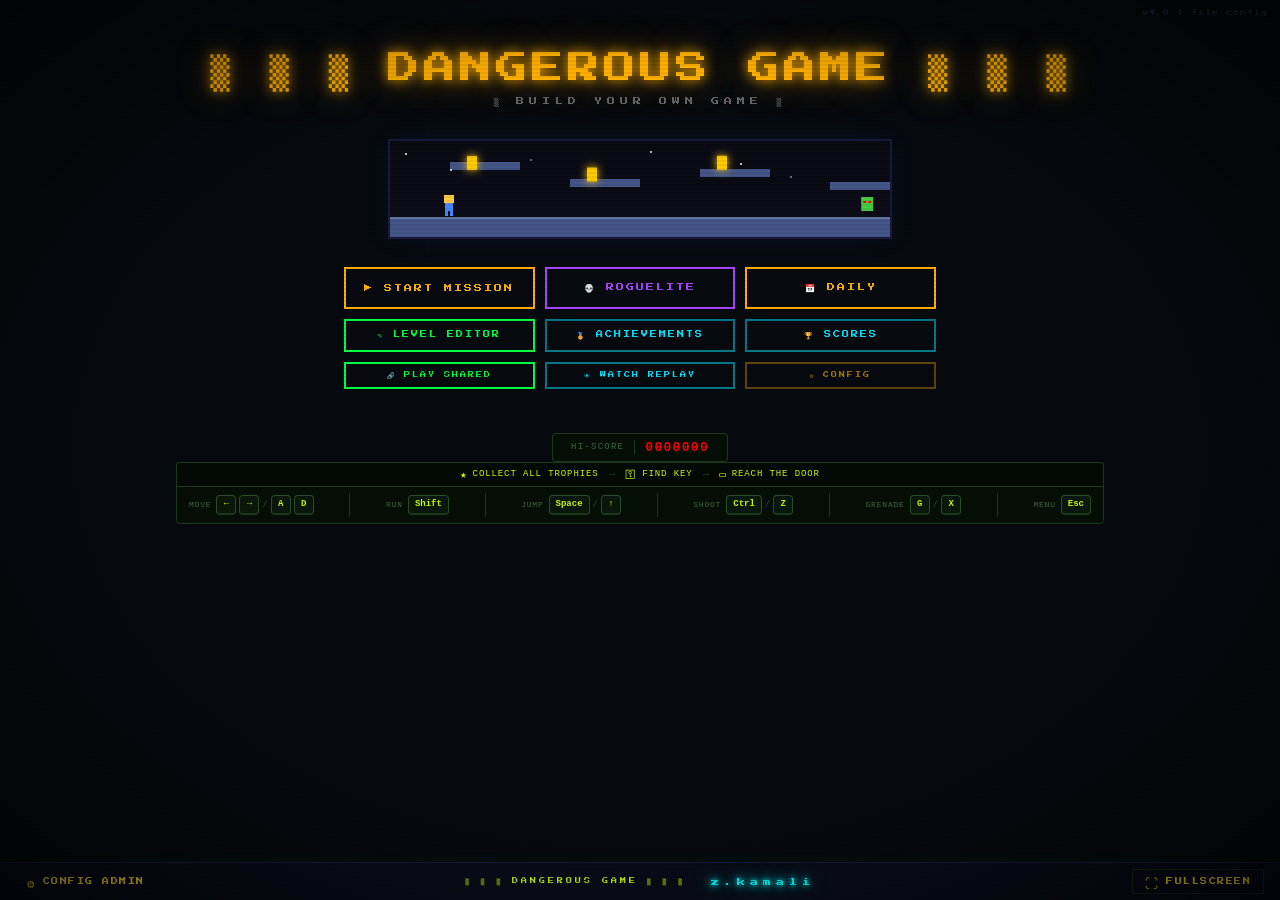
==== commit 2c56cebe: "md files generated" ====
--- a/index.html
+++ b/index.html
@@ -42,7 +42,7 @@
     <button class="btn btn-yellow menu-btn-lg" id="btn-daily">📅 DAILY</button>
     <!-- Row 2: Tools -->
     <button class="btn btn-green  menu-btn-md" id="btn-editor">✎ LEVEL EDITOR</button>
-    <button class="btn btn-cyan   menu-btn-md" id="btn-achievements">🏅 MEDALS</button>
+    <button class="btn btn-cyan   menu-btn-md" id="btn-achievements">🏅 ACHIEVEMENTS</button>
     <button class="btn btn-cyan   menu-btn-md" id="btn-leaderboard">🏆 SCORES</button>
     <!-- Row 3: Share + Admin -->
     <button class="btn btn-teal   menu-btn-sm" id="btn-import-level">🔗 PLAY SHARED</button>
